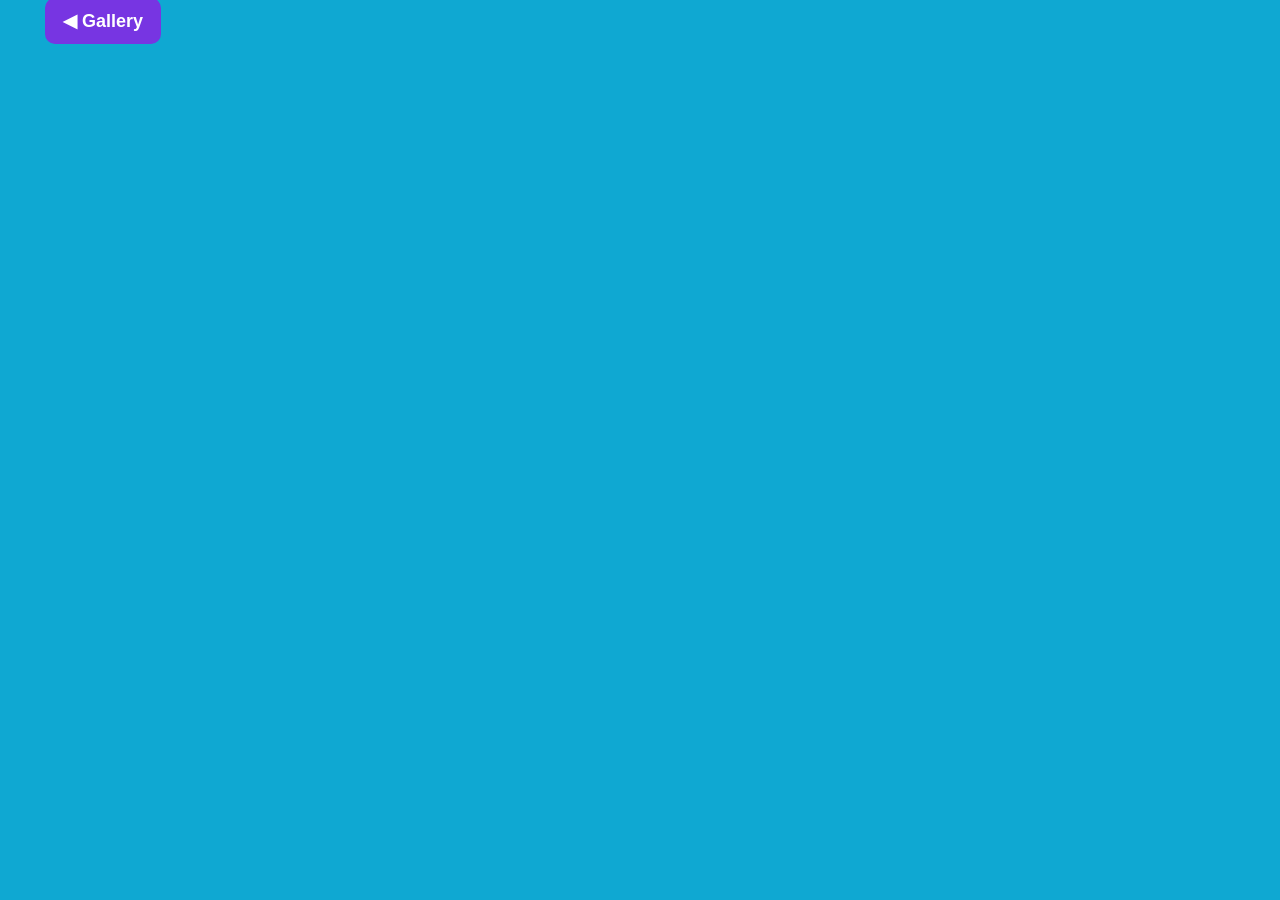
==== pages/tools/treasurehunt/index.html @ 019afa00 "fix: Treasure Hunt Map and Gallery (rdy for prod)" ====
<!doctype html>
<html lang="en" oncontextmenu="return true;">
  <head>
    <!-- Main -->
    <link
      rel="stylesheet"
      href="https://unpkg.com/leaflet@1.5.1/dist/leaflet.css"
      integrity="sha512-xwE/Az9zrjBIphAcBb3F6JVqxf46+CDLwfLMHloNu6KEQCAWi6HcDUbeOfBIptF7tcCzusKFjFw2yuvEpDL9wQ=="
      crossorigin="anonymous"
    />
    <link href="css/styles.css" rel="stylesheet" />
    <!-- <link href="/old/styles.css" rel="stylesheet" /> -->
    <script
      src="https://unpkg.com/leaflet@1.5.1/dist/leaflet.js"
      integrity="sha512-GffPMF3RvMeYyc1LWMHtK8EbPv0iNZ8/oTtHPx9/cc2ILxQ+u905qIwdpULaqDkyBKgOaB57QTMg7ztg8Jm2Og=="
      crossorigin="anonymous"
    ></script>
    <script
      src="https://ajax.googleapis.com/ajax/libs/jquery/3.4.1/jquery.min.js"
      crossorigin="anonymous"
    ></script>
    <link rel="icon" href="icons/favicon.ico" />
    <title>Treasure Hunt Map - sirknubble.dev</title>
  </head>

  <body>
    <!-- Map-Functions, Controls, Markers, Layers -->
    <div id="map" style="width: 100%; height: 100%; background-color: #0fa8d2">
      <div
        class="gallery-button"
        onclick="location.href = 'gallery.html'"
        style="
          margin-top: -2px;
          margin-left: 45px;
          position: absolute;
          font-size: 18px;
        "
      >
        <a>◀&nbsp;Gallery</a>
      </div>
    </div>

    <script>
      //Initialize  Leaflet map
      var map = L.map("map", {
        crs: L.CRS.Simple,
        minZoom: -3,
        maxBoundsViscosity: 1.0,
      });
      var bounds = [
        [0, 0],
        [8192, 8192],
      ];
      map.attributionControl.addAttribution(
        'Original &copy; <a href= "https://github.com/jgardner117">Jesse Gardner</a> | GTA V &copy; <a href= "www.rockstargames.com">Rockstar Games</a>',
      );
      //Initialize each base layer
      var atlas = L.imageOverlay("images/gtav.png", bounds).addTo(map);
      var satellite = L.imageOverlay(
        "images/GTAV_SATELLITE_8192x8192.png",
        bounds,
      );
      var road = L.imageOverlay("images/GTAV_ROADMAP_8192x8192.png", bounds);
      map.fitBounds(bounds);
      map.setMaxBounds(bounds);

      // Load each layer from it's corresponding GeoJSON file
      var treasure = L.geoJson(null, {
        pointToLayer: function (feature, latlng) {
          //Create icon for marker
          var icn = L.icon({
            iconUrl: "icons/schatz.png",
            iconSize: [40, 40], // size of the icon
          });
          var marker = L.marker(latlng, {
            icon: icn,
          });
          marker.bindPopup(
            "<font color=white><h4>" +
              feature.properties.name +
              "</h4>" +
              "<img src='" +
              feature.properties.imgname +
              "' class='popupImage'></font>",
          );
          return marker;
        },
      });
      $.getJSON("geojson/treasure.json", function (data) {
        treasure.addData(data).addTo(map); // WICHTIG !!! .addTo(map), um des beim Start standardmäßig zu aktivieren.
      });

      var sprayspots = L.geoJson(null, {
        pointToLayer: function (feature, latlng) {
          //Create icon for marker
          var icn = L.icon({
            iconUrl: "icons/spray-can-sparkles-solid.svg",
            iconSize: [35, 35], // size of the icon
          });
          var marker = L.marker(latlng, {
            icon: icn,
          });
          marker.bindPopup(
            "<font color=white><h4>" +
              feature.properties.name +
              "</h4>" +
              "<img src='" +
              feature.properties.imgname +
              "' class='popupImage'></font>",
          );
          return marker;
        },
      });
      $.getJSON("geojson/Spray Spots.json", function (data) {
        sprayspots.addData(data); // WICHTIG !!! .addTo(map), um des beim Start standardmäßig zu aktivieren.
      });

      //Create titles for each layer with mini icons to add to the Control
      var overlay = {
        "<img src='icons/schatz.png' align='center' width='30' height='30' /> Treasures":
          treasure,
        "<img src='icons/spray-can-sparkles-solid.svg' align='center' width='30' height='30'/> Soon...":
          sprayspots,
      };

      //Create titles for each baselayer to add to the Control
      var baseLayers = {
        Atlas: atlas,
        Road: road,
        Satellite: satellite,
      };
      //Create Control layer and add to map
      var over = L.control
        .layers(baseLayers, overlay, {
          collapsed: false,
          sortLayers: true,
        })
        .addTo(map);

      //When the map's base layer is changed, change the color of the background
      //to match the map
      map.on("baselayerchange", function (layer) {
        if (layer.name == "Road") {
          document.getElementById("map").style.background = "#1862ad";
        }
        if (layer.name == "Satellite") {
          document.getElementById("map").style.background = "#143d6b";
        }
        if (layer.name == "Atlas") {
          document.getElementById("map").style.background = "#0fa8d2";
        }
      });
    </script>
  </body>
</html>
---- pages/tools/treasurehunt/css/styles.css ----
.leaflet-popup-content-wrapper {
  background-color: gray;
}

.leaflet-control-layers-expanded {
  background-color: #2da0e2;
  background-size: 100%;
  background-image: url("../images/x.png");
  transition-property: opacity;
  transition-duration: 0.5s;
  opacity: 50%;
}

.leaflet-control-layers-expanded:hover {
  opacity: 100%;
}

.leaflet-popup-tip {
  background-color: gray;
  opacity: 0%;
}

.leaflet-popup-close-button {
  background-color: gray;
  opacity: 0%;
}

.popupImage {
  max-width: 100%;
  max-height: 100%;
}

.popupImage:hover {
  transform: scale(7);
  opacity: 1 !important;
  border-style: solid;
  border-color: gray;
  border-width: 2px;
  z-index: 1000 !important;
}

.gtav {
  margin: 0 auto;
}

body {
  padding: 0;
  margin: 0;
  cursor: url("/assets/images/cursor.png"), auto;
}

/* :hover {
  cursor: url("/css/assets/images/cursor.png"), auto;
} */

html,
body,
#map {
  height: 100%;
  width: 100%;
}

.gallery {
  background-color: rgba(15, 15, 15, 1);
  color: white;
  font-family: Arial, sans-serif;
}

.gallery-button {
  background: #7735e2;
  border-radius: 10px;
  padding: 14px 18px;
  margin-left: 48vw;
  color: #ffffff;
  display: inline-block;
  font:
    normal bold 18px/1 "Open Sans",
    sans-serif;
  text-align: center;
  cursor: pointer;
}

.cursor {
  position: fixed;
  width: 40px;
  height: 40px;
  border-radius: 50%;
  border: 2px solid #eee;
  left: 0;
  transform: translate(-50%, -50%);
  pointer-events: none;
  transition:
    width 1000ms,
    height 1000ms;
}

.cursor.large {
  height: 50px;
  width: 50px;
}
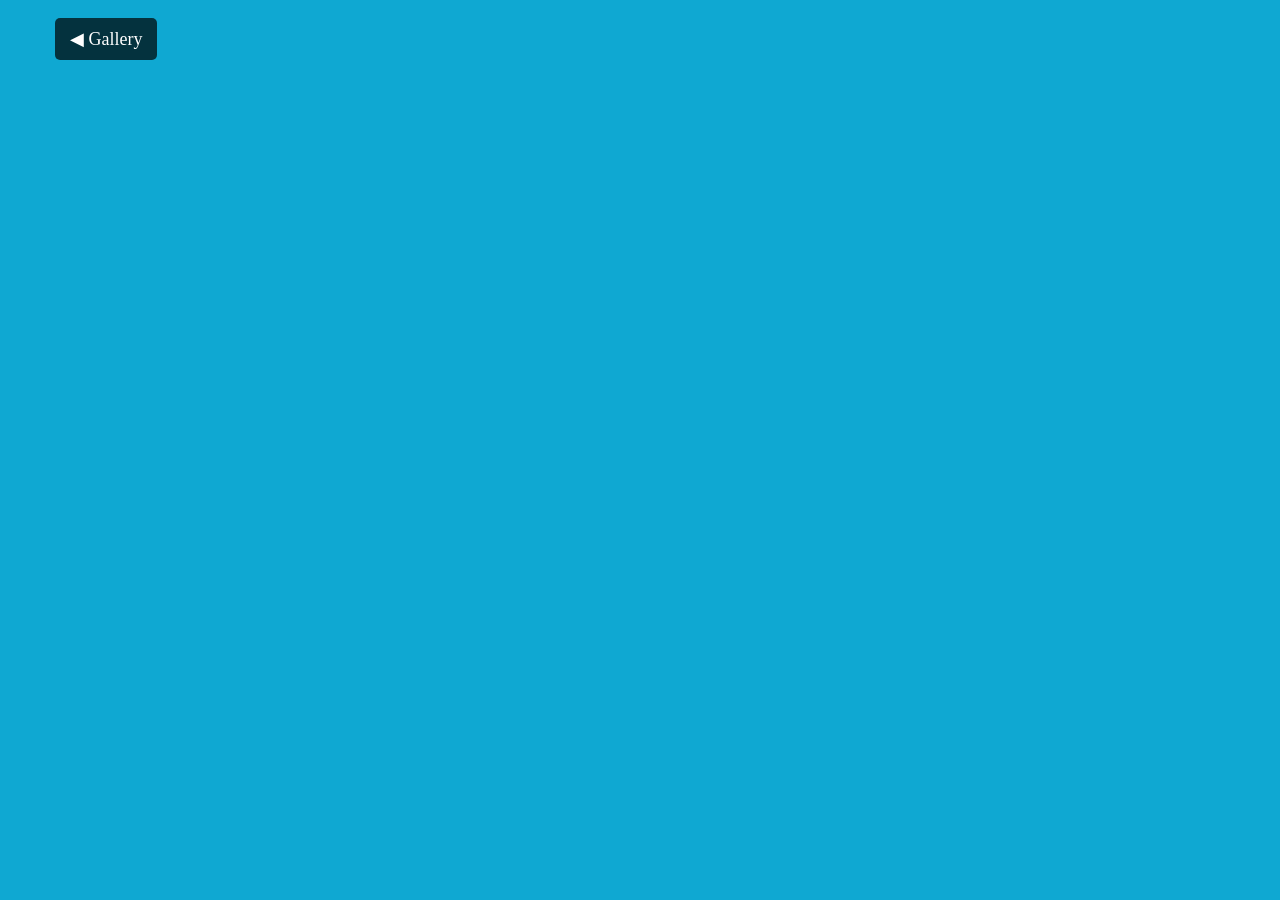
==== commit 7769bbea: "fix: icons, links, and overflow gallery carousel" ====
--- a/pages/tools/treasurehunt/index.html
+++ b/pages/tools/treasurehunt/index.html
@@ -150,6 +150,41 @@
           document.getElementById("map").style.background = "#0fa8d2";
         }
       });
+
+      const debug = new URLSearchParams(window.location.search).has("debug");
+      if (debug) {
+        const coordDiv = L.control({ position: "bottomleft" });
+
+        coordDiv.onAdd = function () {
+          this._div = L.DomUtil.create("div", "leaflet-debug-coords");
+          this._div.style.background = "rgba(0,0,0,0.7)";
+          this._div.style.color = "#fff";
+          this._div.style.padding = "4px 8px";
+          this._div.style.fontFamily = "monospace";
+          return this._div;
+        };
+
+        coordDiv.addTo(map);
+
+        map.on("mousemove", (e) => {
+          coordDiv._div.innerText = `Lat: ${e.latlng.lat.toFixed(6)}\nLng: ${e.latlng.lng.toFixed(6)}`;
+        });
+      }
+      if (debug) {
+        map.on("click", (e) => {
+          console.log(`L.marker([${e.latlng.lat}, ${e.latlng.lng}])`);
+        });
+      }
+      if (debug) {
+        map.on("click", (e) => {
+          L.marker(e.latlng)
+            .addTo(map)
+            .bindPopup(
+              `[${e.latlng.lat.toFixed(6)}, ${e.latlng.lng.toFixed(6)}]`,
+            )
+            .openPopup();
+        });
+      }
     </script>
   </body>
 </html>
--- a/pages/tools/treasurehunt/css/styles.css
+++ b/pages/tools/treasurehunt/css/styles.css
@@ -67,17 +67,21 @@
 }
 
 .gallery-button {
-  background: #7735e2;
-  border-radius: 10px;
-  padding: 14px 18px;
-  margin-left: 48vw;
-  color: #ffffff;
-  display: inline-block;
-  font:
-    normal bold 18px/1 "Open Sans",
-    sans-serif;
-  text-align: center;
+  position: fixed;
+  top: 20px;
+  left: 10px;
+  background: rgba(0, 0, 0, 0.7);
+  color: white;
+  border: none;
+  padding: 10px 15px;
+  border-radius: 5px;
   cursor: pointer;
+  z-index: 1000;
+  transition: background 0.3s;
+  margin-left: 0px;
+}
+.gallery-button:hover {
+  background: rgba(0, 0, 0, 0.9);
 }
 
 .cursor {
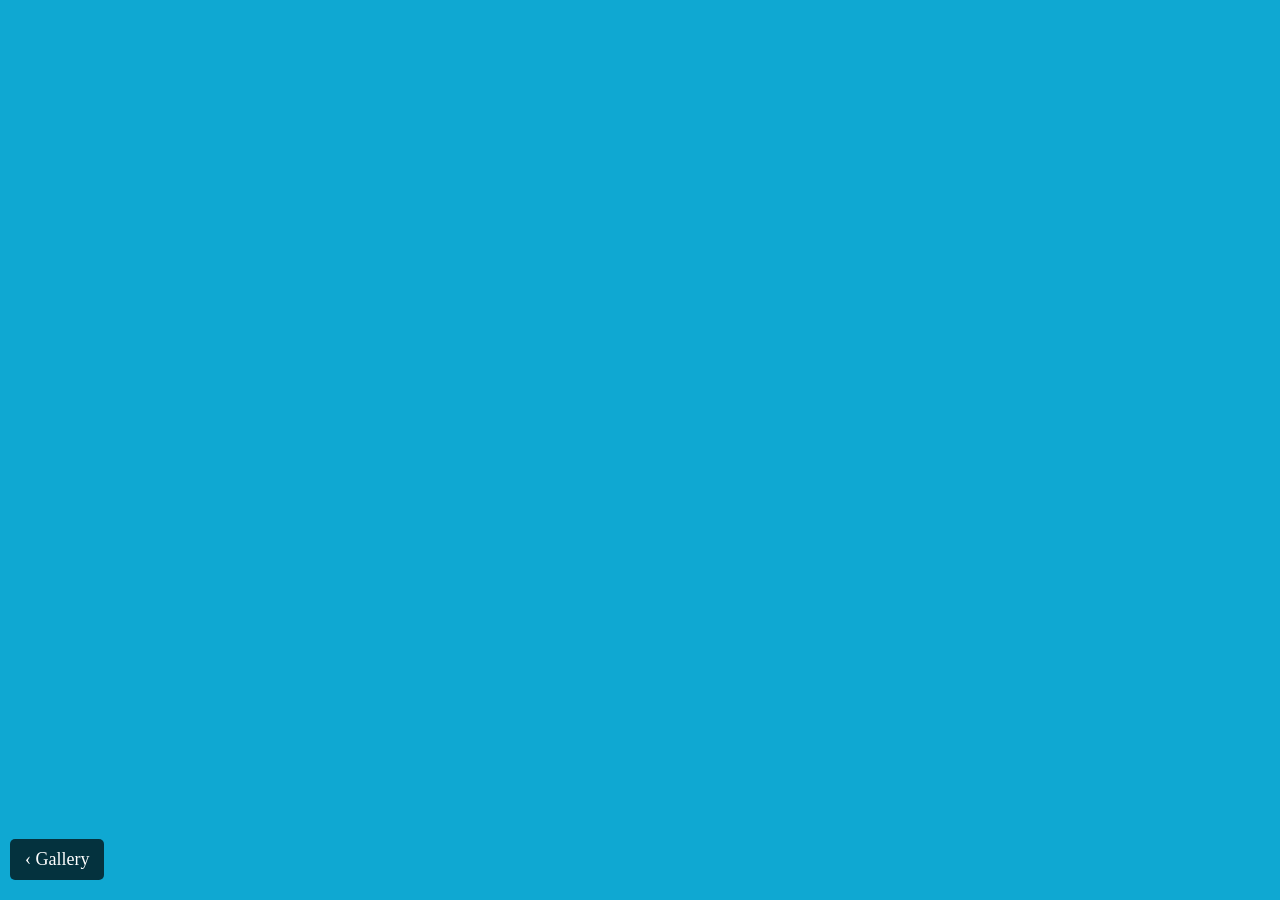
==== commit 7d4728f8: "feat: huge gallery & map update, regions, filter, search" ====
--- a/pages/tools/treasurehunt/index.html
+++ b/pages/tools/treasurehunt/index.html
@@ -1,5 +1,5 @@
 <!doctype html>
-<html lang="en" oncontextmenu="return true;">
+<html lang="en" oncontextmenu="return false;">
   <head>
     <!-- Main -->
     <link
@@ -19,6 +19,7 @@
       src="https://ajax.googleapis.com/ajax/libs/jquery/3.4.1/jquery.min.js"
       crossorigin="anonymous"
     ></script>
+
     <link rel="icon" href="icons/favicon.ico" />
     <title>Treasure Hunt Map - sirknubble.dev</title>
   </head>
@@ -26,17 +27,13 @@
   <body>
     <!-- Map-Functions, Controls, Markers, Layers -->
     <div id="map" style="width: 100%; height: 100%; background-color: #0fa8d2">
+      <!-- duplicate button in bottom-left for quick access -->
       <div
         class="gallery-button"
         onclick="location.href = 'gallery.html'"
-        style="
-          margin-top: -2px;
-          margin-left: 45px;
-          position: absolute;
-          font-size: 18px;
-        "
+        style="bottom: 20px; left: 10px; position: absolute; font-size: 18px"
       >
-        <a>◀&nbsp;Gallery</a>
+        <a>‹&nbsp;Gallery</a>
       </div>
     </div>
 
@@ -45,6 +42,8 @@
       var map = L.map("map", {
         crs: L.CRS.Simple,
         minZoom: -3,
+        zoomSnap: 0.5,
+        zoomDelta: 0.5,
         maxBoundsViscosity: 1.0,
       });
       var bounds = [
@@ -74,6 +73,86 @@
           });
           var marker = L.marker(latlng, {
             icon: icn,
+            title: "Right-click to copy share link",
+          });
+          marker.bindPopup(
+            "<font color=white><h4>" +
+              feature.properties.name +
+              "</h4>" +
+              "<img src='" +
+              feature.properties.imgname +
+              "' class='popupImage'></font>",
+          );
+          // share on right-click
+          marker.on("contextmenu", function () {
+            var match = feature.properties.imgname.match(/(\d+)\.jpg$/);
+            if (match) {
+              var id = match[1];
+              var share =
+                window.location.origin +
+                window.location.pathname +
+                "?treasureId=" +
+                id;
+              navigator.clipboard.writeText(share).then(function () {
+                alert("Share link copied to clipboard:\n" + share);
+              });
+            }
+          });
+          return marker;
+        },
+      });
+      $.getJSON("geojson/treasure.json", function (data) {
+        treasure.addData(data).addTo(map); // WICHTIG !!! .addTo(map), um des beim Start standardmäßig zu aktivieren.
+
+        // Check if treasureId was passed from gallery
+        const params = new URLSearchParams(window.location.search);
+        const treasureId = params.get("treasureId");
+        if (treasureId) {
+          // Find and highlight the treasure
+          let foundTreasure = null;
+          data.features.forEach((feature, index) => {
+            if (index + 1 === parseInt(treasureId)) {
+              foundTreasure = feature;
+            }
+          });
+
+          if (foundTreasure) {
+            const coords = foundTreasure.geometry.coordinates;
+            // Zoom to treasure location (very low zoom = wide view)
+            map.setView([coords[1], coords[0]], 0.5);
+
+            // Find and open the marker popup
+            setTimeout(() => {
+              treasure.eachLayer(function (layer) {
+                if (
+                  layer.feature &&
+                  layer.feature.properties.imgname ===
+                    foundTreasure.properties.imgname
+                ) {
+                  layer.openPopup();
+                }
+              });
+            }, 500);
+
+            // Remove treasureId from URL (optional, for cleaner history)
+            window.history.replaceState(
+              {},
+              document.title,
+              window.location.pathname,
+            );
+          }
+        }
+      });
+
+      var sprayspots = L.geoJson(null, {
+        pointToLayer: function (feature, latlng) {
+          //Create icon for marker
+          var icn = L.icon({
+            iconUrl: "icons/spray-can-sparkles-solid.svg",
+            iconSize: [35, 35], // size of the icon
+          });
+          var marker = L.marker(latlng, {
+            icon: icn,
           });
           marker.bindPopup(
             "<font color=white><h4>" +
@@ -86,33 +165,31 @@
           return marker;
         },
       });
-      $.getJSON("geojson/treasure.json", function (data) {
-        treasure.addData(data).addTo(map); // WICHTIG !!! .addTo(map), um des beim Start standardmäßig zu aktivieren.
-      });
-
-      var sprayspots = L.geoJson(null, {
-        pointToLayer: function (feature, latlng) {
-          //Create icon for marker
-          var icn = L.icon({
-            iconUrl: "icons/spray-can-sparkles-solid.svg",
-            iconSize: [35, 35], // size of the icon
-          });
-          var marker = L.marker(latlng, {
-            icon: icn,
-          });
-          marker.bindPopup(
-            "<font color=white><h4>" +
-              feature.properties.name +
-              "</h4>" +
-              "<img src='" +
-              feature.properties.imgname +
-              "' class='popupImage'></font>",
-          );
-          return marker;
-        },
-      });
       $.getJSON("geojson/Spray Spots.json", function (data) {
         sprayspots.addData(data); // WICHTIG !!! .addTo(map), um des beim Start standardmäßig zu aktivieren.
+      });
+
+      // Load and display regions
+      var regionsLayer = L.layerGroup();
+      $.getJSON("geojson/regions.json", function (data) {
+        data.regions.forEach(function (region) {
+          if (region.bounds) {
+            var rect = L.rectangle(
+              [
+                [region.bounds.minY, region.bounds.minX],
+                [region.bounds.maxY, region.bounds.maxX],
+              ],
+              {
+                color: "#0066cc",
+                weight: 2,
+                opacity: 0.6,
+                fill: false,
+              },
+            );
+            rect.bindPopup("<strong>" + region.name + "</strong>");
+            regionsLayer.addLayer(rect);
+          }
+        });
       });
 
       //Create titles for each layer with mini icons to add to the Control
@@ -121,6 +198,7 @@
           treasure,
         "<img src='icons/spray-can-sparkles-solid.svg' align='center' width='30' height='30'/> Soon...":
           sprayspots,
+        Regions: regionsLayer,
       };
 
       //Create titles for each baselayer to add to the Control
--- a/pages/tools/treasurehunt/css/styles.css
+++ b/pages/tools/treasurehunt/css/styles.css
@@ -80,8 +80,20 @@
   transition: background 0.3s;
   margin-left: 0px;
 }
+.gallery-button a {
+  color: white;
+  text-decoration: none;
+}
 .gallery-button:hover {
   background: rgba(0, 0, 0, 0.9);
+}
+
+/* Gallery Button on map page (bottom-left) */
+#map .gallery-button {
+  position: absolute !important;
+  top: auto !important;
+  bottom: 20px !important;
+  left: 10px !important;
 }
 
 .cursor {
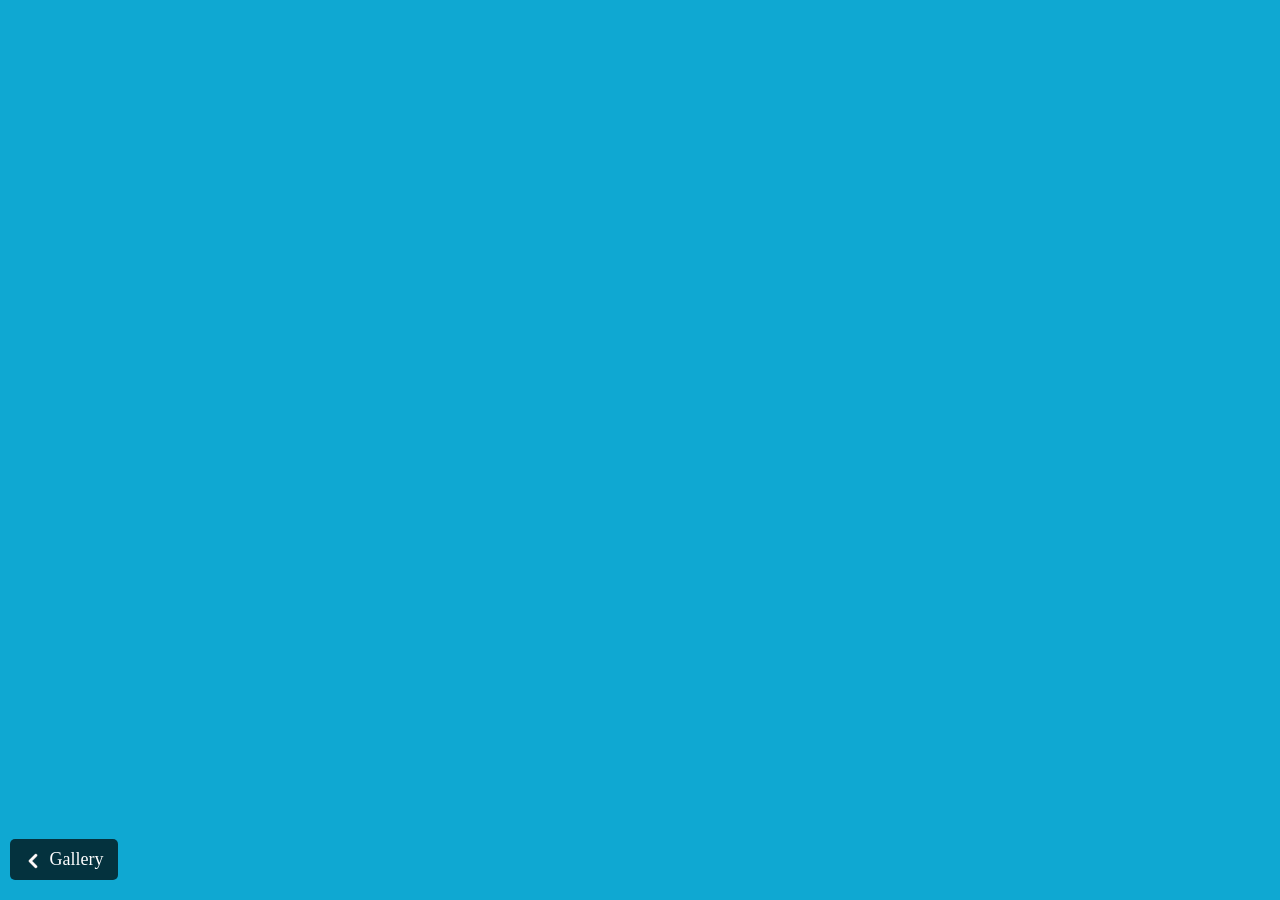
==== commit 82cc6f18: "fix: icon problem with windows special char" ====
--- a/pages/tools/treasurehunt/index.html
+++ b/pages/tools/treasurehunt/index.html
@@ -33,7 +33,13 @@
         onclick="location.href = 'gallery.html'"
         style="bottom: 20px; left: 10px; position: absolute; font-size: 18px"
       >
-        <a>‹&nbsp;Gallery</a>
+        <a
+          ><img
+            src="icons/left-chevron.png"
+            alt="back"
+            class="nav-icon"
+          />&nbsp;Gallery</a
+        >
       </div>
     </div>
 
--- a/pages/tools/treasurehunt/css/styles.css
+++ b/pages/tools/treasurehunt/css/styles.css
@@ -88,6 +88,13 @@
   background: rgba(0, 0, 0, 0.9);
 }
 
+.nav-icon {
+  width: 16px;
+  height: 16px;
+  vertical-align: middle;
+  margin-right: 4px;
+}
+
 /* Gallery Button on map page (bottom-left) */
 #map .gallery-button {
   position: absolute !important;
